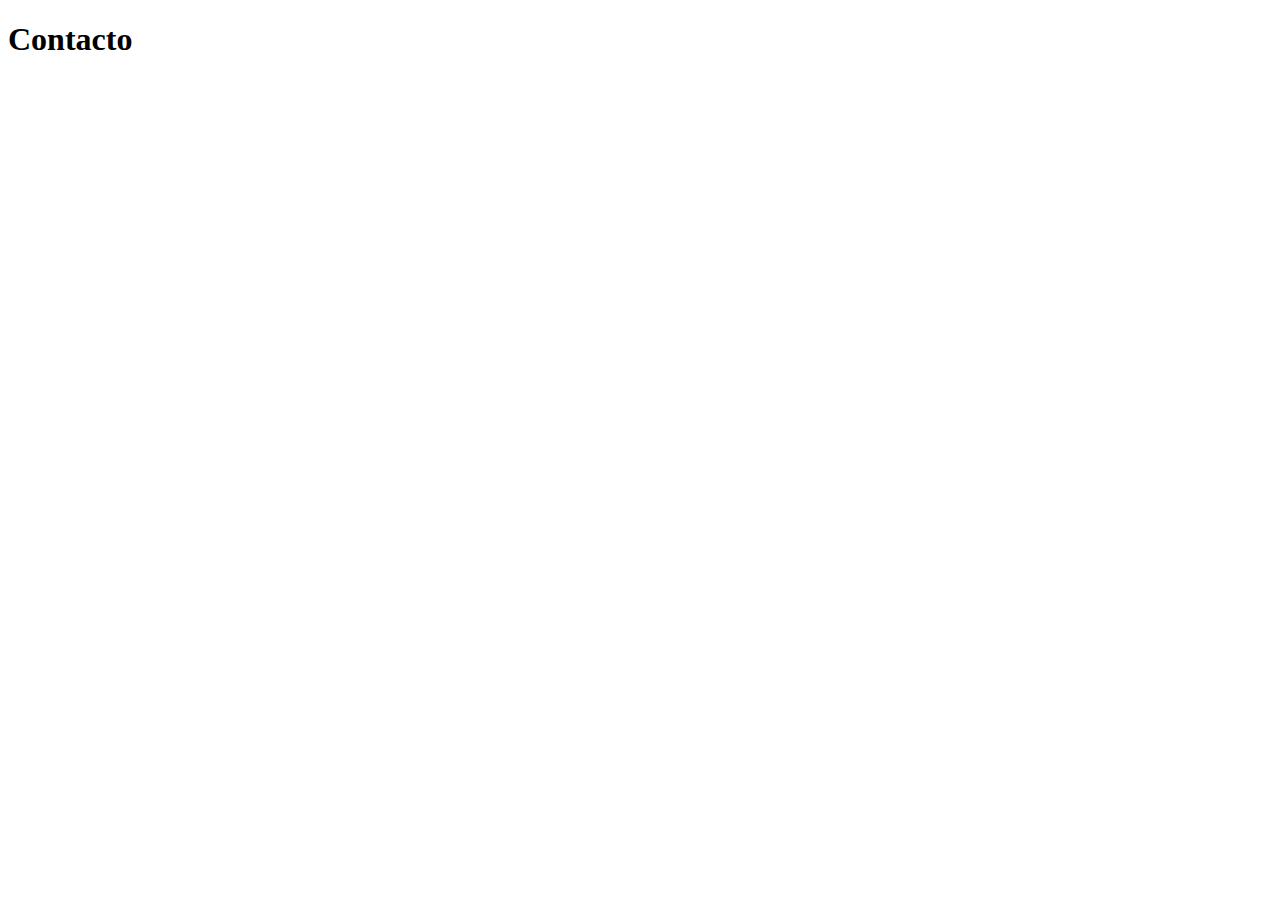
==== contacto.html @ a290d5e4 "Add fomulario completo" ====
<!DOCTYPE html>
<html lang="en">
<head>
    <meta charset="UTF-8">
    <meta name="viewport" content="width=device-width, initial-scale=1.0">
    <title>Contacto</title>
</head>
<body>
    <h1>Contacto</h1>
</body>
</html>
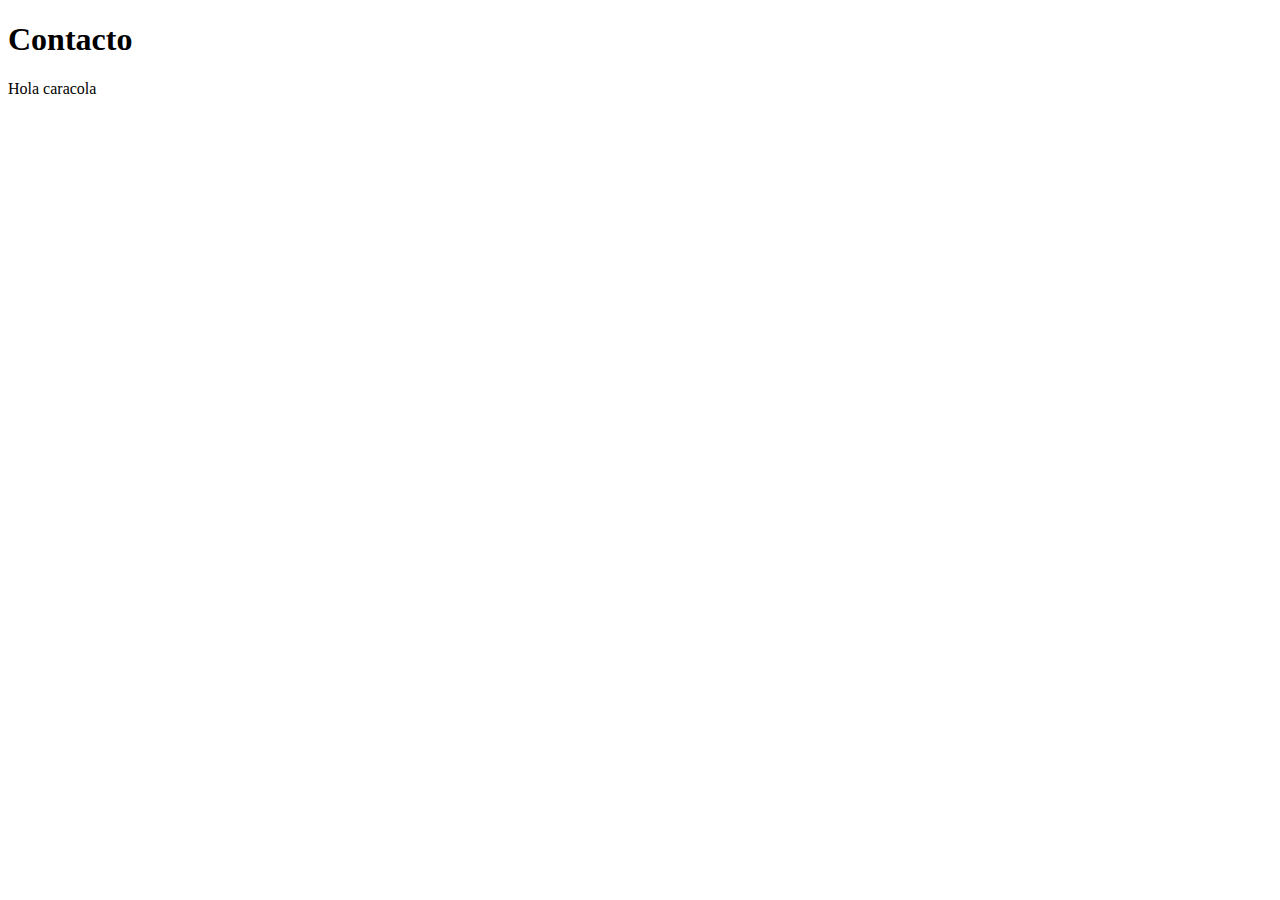
==== commit 45f8b3c2: "Cambio texto en contacto" ====
--- a/contacto.html
+++ b/contacto.html
@@ -7,5 +7,6 @@
 </head>
 <body>
     <h1>Contacto</h1>
+    <p>Hola caracola</p>
 </body>
 </html>